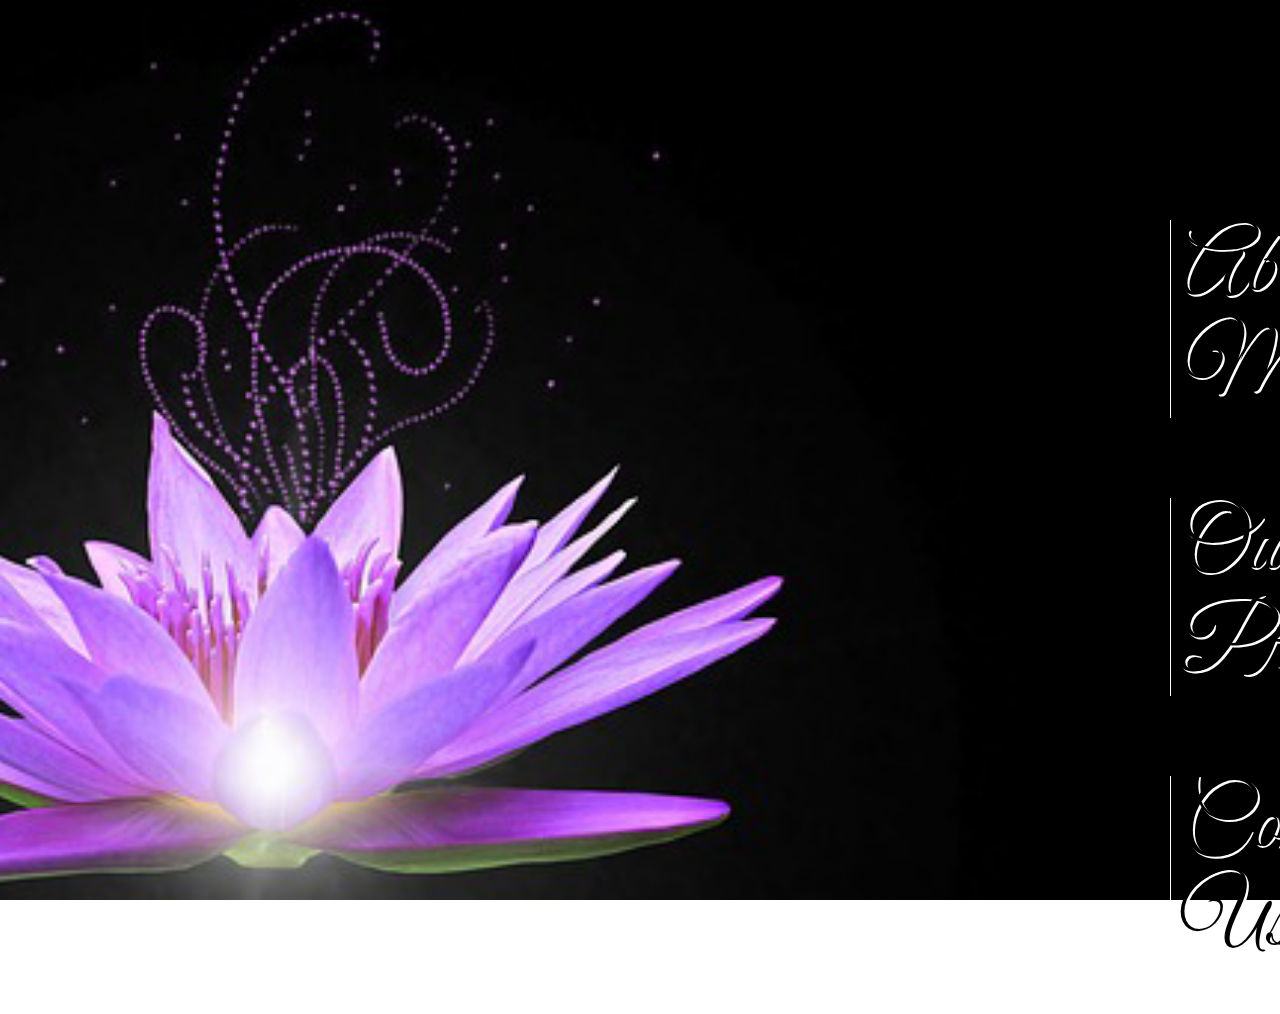
==== Home.html @ 5e6c7df0 "version 2" ====
<!DOCTYPE html>
<html lang="en">
  <head>
    <meta charset="utf-8">
    <meta http-equiv="X-UA-Compatible" content="IE=edge">
    <meta name="viewport" content="width=device-width, initial-scale=1">
    <!-- The above 3 meta tags *must* come first in the head; any other head content must come *after* these tags -->
    <title>Bootstrap 101 Template</title>

    <!-- Bootstrap -->
    <link href="css/bootstrap.min.css" rel="stylesheet">
    <link href="https://fonts.googleapis.com/css?family=Cookie" rel="stylesheet">
    <link href="https://fonts.googleapis.com/css?family=Great+Vibes" rel="stylesheet">
    <link rel="stylesheet" type="text/css" href="css/style.css">

    <!-- HTML5 shim and Respond.js for IE8 support of HTML5 elements and media queries -->
    <!-- WARNING: Respond.js doesn't work if you view the page via file:// -->
    <!--[if lt IE 9]>
      <script src="https://oss.maxcdn.com/html5shiv/3.7.3/html5shiv.min.js"></script>
      <script src="https://oss.maxcdn.com/respond/1.4.2/respond.min.js"></script>
    <![endif]-->
  </head>
  <body>
    <header class="home-header-bg">
    
    <!-- <div class="home-header-img"> -->
    <div>
      <span class="About">
        <h1><a href="about.html" class="navigation">About ME</a></h1>
      </span>
    </div>
    <div>
      <span class="products">
        <h1><a href="product.html" class="navigation">Our Products</a></h1>
      </span>
    </div>
    <div>
      <span class="contact">
        <h1><a href="contact.html" class="navigation">Contact Us</a></h1>
      </span>
    </div>
    <!-- </div> -->
<!--     <div class="header-bg3">

    </div>
    <div class="header-bg4">

    </div> -->
    </header>
    <div class="header-bg2">

    </div>

    <!-- jQuery (necessary for Bootstrap's JavaScript plugins) -->
    <script src="https://ajax.googleapis.com/ajax/libs/jquery/1.12.4/jquery.min.js"></script>
    <!-- Include all compiled plugins (below), or include individual files as needed -->
    <script src="js/bootstrap.min.js"></script>
  </body>
</html>
---- css/style.css ----
body * {
	margin: 0;
}
.clear{
	content: ""
	clear: both;
}
.header-bg {
	background: url("../images/bg.jpg");
	background-position: center;
	background-attachment: fixed;
	background-repeat: no-repeat;
	background-size: cover;
	background-blend-mode: normal;
	color: white; 
	-webkit-transition: width 2s; /* For Safari 3.1 to 6.0 */
    transition: background 1s;
}
.overlay {
	background: rgba(46, 170, 242, 0.5);
	opacity: 0.9;
	height: 100%;
	min-height: 100vh;

}
.content {
	margin: 10px;
}
.about {
	margin: auto;
}
.about-bg {
	background: url("../images/aboutbg.jpg");
	background-position: center;
	background-attachment: fixed;
	background-repeat: no-repeat;
	background-size: cover;
	padding: 100px;
	padding-bottom: 50px;	
}
/*.about-mepic {
	background: url("../images/aboutpic.jpg");
	background-position: center;
	background-repeat: no-repeat;
	height: 70vh;
	width: 30vh;
}*/

.aboutme-pic {
	width: 50vh;
	height: 70vh;
	float: left;
}
.overlay-bg{
	background-color: rgba(255, 255, 255, 0.8);
	background-position: center;
	background-attachment: fixed;
	background-repeat: repeat;
	background-size: 90%;
	padding: 5vh;
}

.header-bg:hover {

	background: url("../images/bg2.jpg");
	bottom:-100vh;
	background-position: center;
	background-attachment: fixed;
	background-repeat: no-repeat;
	background-size: cover;
	background-blend-mode: normal;
	color: white; 
	float: left;
}


.logo {
	height: 20vh;
}
.caption > center > h1 {
	margin: 20vh;
}

.home-header-bg {
	background: url("../images/homebg2.jpg");
	background-color: black;
	background-position: center;
	/*background-attachment: fixed;*/
	background-repeat: no-repeat;
	background-size: cover;
	height: 100vh;
	color: white; 
	padding: 20vh 20vh 20vh 130vh	;

}
.home-header-img {
	background: url("../images/homebg.png");
	background-repeat: no-repeat;
	background-position: center;
	background-size: contain;
	width: 100%;
	height: 100%;

}

.navigation {
	color: black;
	text-decoration: none;
	/*font-family: 'Cookie', cursive;*/
	font-family: 'Great Vibes', cursive;
	border-left: 1px solid white;
	padding-left: 10px;
	padding-right: 10px;
	margin: 40px 0;
	float: left;
	font-size: 10vh;
	text-shadow: 2px 2px white;
}	


.navigation:hover {
	color: blue;
	text-decoration: none;
}	
.navbar{
    margin: 0;
}
.navbar-default {
	background-color: transparent;
	border-color: transparent;
}
/*.navbar-brand {
	padding-top: 0;
}*/

.navbar-left {
	margin-left: 200px;
}
/*About ME*/
/*.about-header {
	position: relative;
	top: 0;
	left: 35px;
	float: left;
}*/
.logo-about {
	height: 30vh;
	float: left;
	margin-left: 100px;
}

ul.sidenav {
	margin: 0 200px 0 600px;
    list-style-type: none;
    padding: 0;
    background-color: #f1f1f1;
    overflow: auto;
    width: 50%;
    height: auto;
    position: relative;
}

ul.sidenav li a {
    display: block;
    color: #000;
    text-decoration: none;
    float: left;
    padding: 15px;
}
 
ul.sidenav li a.active {
    background-color: #4CAF50;
    color: white;
}

ul.sidenav li a:hover:not(.active) {
    background-color: #555;
    color: white;
}
.menu-bg {
background-image: url("../images/menu.png");
background-size: cover;
background-repeat: no-repeat;
background-position: fixed;
color: white;
font-weight: bold;
}

.about-pic {
	background: url("../images/bg.jpg");
	background-position: center;
/*	background-attachment: fixed;*/
	background-repeat: no-repeat;
	width: 500px;
	height: 90vh;
	margin-left: 50px;
	float: left;
	top: 0;
	border-radius: 10px;
}
.about-heading {
    background-color: gray;
    width: 50vh;
    float: left;
    padding: 3vh;
    z-index: -2;
    border-radius: 0 10px 10px 0;
    position: relative;
    margin: 17% 0;
    text-align: justify;
}
.content-right {
	font-size: 15px;
	/*text-align: center;*/
}
.map{
	widows: auto;
	margin: 20px;
	text-align: center;
}
.map-size{
	max-width: 900;
}
.social {
	text-align: center;
}
.social-img {
	height: 30px;
}
footer {
	background-color: gray;
	left: 0;
	right: 0;
	padding: 20px;	
/*	min-height: 200px;	
	max-height: 1000px;*/
}
.footer-design {
	background-image: url("../images/footer_banner.png");
	background-repeat: no-repeat;
	background-position: top;
	height: 85px;
	border-radius: 0 0 120px 120px;
}
.space {
	padding-right: 0;
}
.space2 {
	padding-left: 0;
}
.wedding-bg {
	background-image: url("../images/weddingbg.png");
	background-size: cover;
	background-position: center;
	background-attachment: : fixed;
	background-repeat: no-repeat;
}
.padding {
	padding: 30px 0;
}
.jumbotron {
	margin-bottom: 0;
}
.sympathy-bg {
	background-image: url("../images/sympathybg.png");
	background-size: cover;
	background-position: center;
	background-attachment: : fixed;
	background-repeat: no-repeat;
}
.birthday-bg {
	background-image: url("../images/birthdaybg.png");
	background-size: cover;
	background-position: center;
	background-attachment: : fixed;
	background-repeat: no-repeat;
}
.footer-a {
	color: white;
	text-decoration: none;
	/*font-family: 'Cookie', cursive;*/
	font-family: 'Great Vibes', cursive;
	text-shadow: 1px 1px green;
}
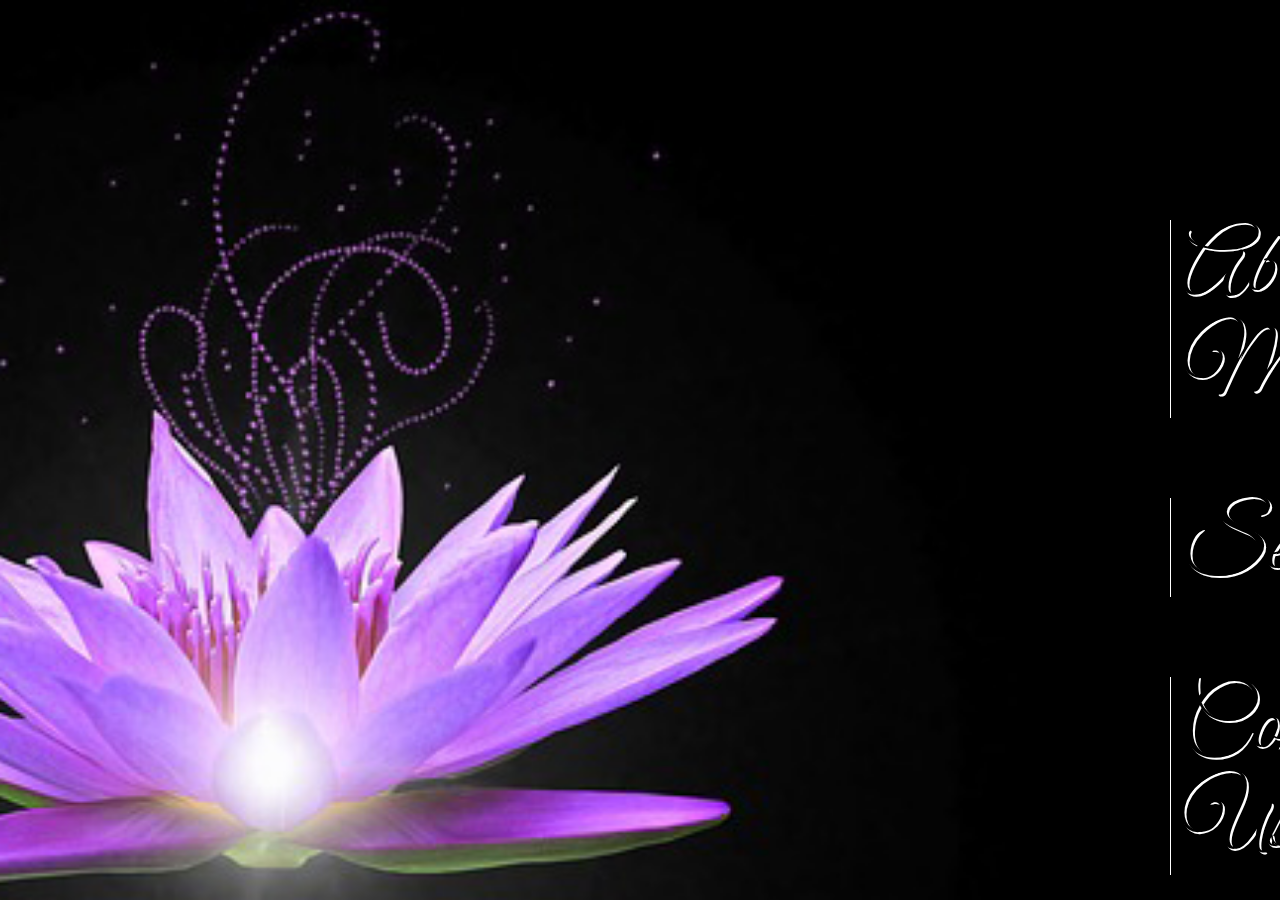
==== commit c3234cc1: "version 3" ====
--- a/Home.html
+++ b/Home.html
@@ -31,7 +31,7 @@
     </div>
     <div>
       <span class="products">
-        <h1><a href="product.html" class="navigation">Our Products</a></h1>
+        <h1><a href="services.html" class="navigation">Services</a></h1>
       </span>
     </div>
     <div>
